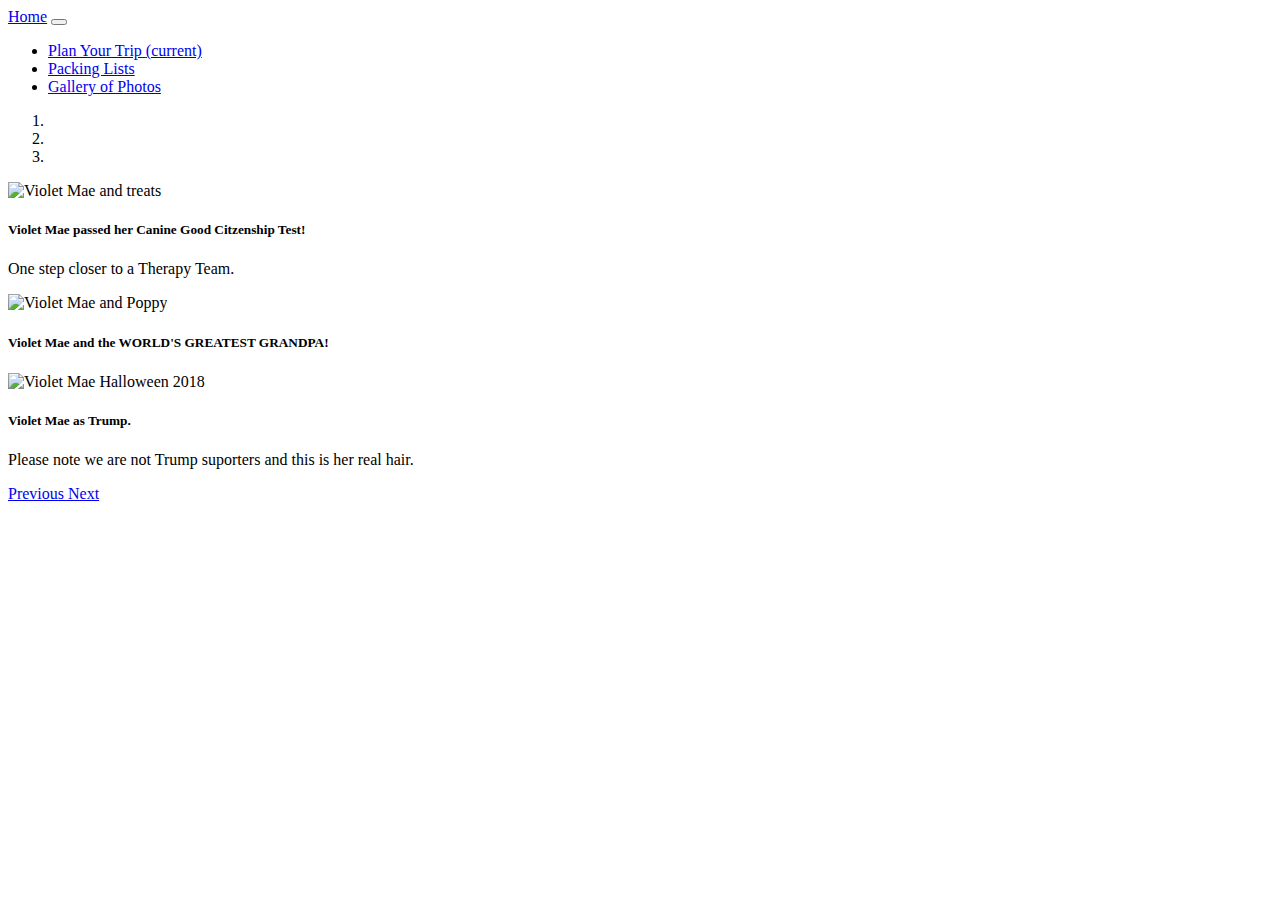
==== gallery.html @ 417d4e0e "redoing code on gallery.html" ====
<!DOCTYPE html>
<html lang="en">

<head>
    <meta charset="UTF-8">
    <meta name="viewport" content="width=device-width, initial-scale=1.0">
    <title>Document</title>

    <!-- links -->
    <link rel="stylesheet" href="https://cdn.jsdelivr.net/npm/bootstrap@4.5.3/dist/css/bootstrap.min.css"
        integrity="sha384-TX8t27EcRE3e/ihU7zmQxVncDAy5uIKz4rEkgIXeMed4M0jlfIDPvg6uqKI2xXr2" crossorigin="anonymous">
    <link rel="stylesheet" href="styles/css/common.css">
    <link rel="stylesheet" href="styles/css/gallery.css">

<!-- navbar -->
    <nav class="navbar navbar-expand-lg navbar-light bg-light">
        <a class="navbar-brand" href="index.html">Home</a>
        <button class="navbar-toggler" type="button" data-toggle="collapse" data-target="#navbarSupportedContent"
            aria-controls="navbarSupportedContent" aria-expanded="false" aria-label="Toggle navigation">
            <span class="navbar-toggler-icon"></span>
        </button>

        <div class="collapse navbar-collapse" id="navbarSupportedContent">
            <ul class="navbar-nav mr-auto">
                <li class="nav-item active">
                    <a class="nav-link" href="plan.html">Plan Your Trip <span class="sr-only">(current)</span></a>
                </li>
                <li class="nav-item">
                    <a class="nav-link" href="prep.html">Packing Lists</a>
                </li>

                <li class="nav-item">
                    <a class="nav-link" href="gallery.html">Gallery of Photos</a>
                </li>
            </ul>
        </div>
    </nav>

<body>

  <div class= "container">
    <main>
      <div id="carouselExampleCaptions" class="carousel slide" data-ride="carousel">
        <ol class="carousel-indicators">
          <li data-target="#carouselExampleCaptions" data-slide-to="0" class="active"></li>
          <li data-target="#carouselExampleCaptions" data-slide-to="1"></li>
          <li data-target="#carouselExampleCaptions" data-slide-to="2"></li>
        </ol>
        <div class="carousel-inner">
          <div class="carousel-item active">
            <img
              src="https://scontent-den4-1.xx.fbcdn.net/v/t1.0-9/69136928_1081257085596707_6968145389023133696_o.jpg?_nc_cat=107&_nc_sid=730e14&_nc_ohc=YxSVcMIMCasAX-Ap_Kw&_nc_oc=AQk9df2-el2BTWTy7LaWdbk6ZNRKD7HElzes6Q0SZSpbBv1cWozZv80jfZZImfTBJtAeQbd0cxjonKt96NfAOhun&_nc_ht=scontent-den4-1.xx&oh=955403504aa441e49b0bdc0b51d86710&oe=5F95F338"
              class="d-block w-100" alt="Violet Mae and treats" style=>
            <div class="carousel-caption d-none d-md-block">
              <h5>Violet Mae passed her Canine Good Citzenship Test!</h5>
              <p>One step closer to a Therapy Team.</p>
            </div>
          </div>
          <div class="carousel-item">
            <img
              src="https://scontent-den4-1.xx.fbcdn.net/v/t1.0-9/42528640_848082142247537_4074385403539357696_o.jpg?_nc_cat=101&_nc_sid=e3f864&_nc_ohc=TjudeaXinI0AX9664Dv&_nc_ht=scontent-den4-1.xx&oh=615db17daf576f9bae91217e2055f3b8&oe=5F93DD9F"
              class="d-block w-100" alt="Violet Mae and Poppy">
            <div class="carousel-caption d-none d-md-block">
              <h5>Violet Mae and the WORLD'S GREATEST GRANDPA!</h5>
  
            </div>
          </div>
          <div class="carousel-item">
            <img
              src="https://scontent-den4-1.xx.fbcdn.net/v/t1.0-9/58579443_993221737733576_1189206646748872704_n.jpg?_nc_cat=110&_nc_sid=8bfeb9&_nc_ohc=m-0rrYoiJVcAX9Z1EtU&_nc_ht=scontent-den4-1.xx&oh=850a70fffcb6d9ed7674adc98b493ade&oe=5F941A2B"
              class="d-block w-100" alt="Violet Mae Halloween 2018">
            <div class="carousel-caption d-none d-md-block">
              <h5>Violet Mae as Trump.</h5>
              <p>Please note we are not Trump suporters and this is her real hair.</p>
            </div>
          </div>
        </div>
        <a class="carousel-control-prev" href="#carouselExampleCaptions" role="button" data-slide="prev">
          <span class="carousel-control-prev-icon" aria-hidden="true"></span>
          <span class="sr-only">Previous</span>
        </a>
        <a class="carousel-control-next" href="#carouselExampleCaptions" role="button" data-slide="next">
          <span class="carousel-control-next-icon" aria-hidden="true"></span>
          <span class="sr-only">Next</span>
        </a>
      </div>
    </main>
    </div>



            <script
                src="https://code.jquery.com/jquery-3.5.1.slim.min.js"
                integrity="sha384-DfXdz2htPH0lsSSs5nCTpuj/zy4C+OGpamoFVy38MVBnE+IbbVYUew+OrCXaRkfj"
                crossorigin="anonymous"></script>
            <script
                src="https://cdn.jsdelivr.net/npm/bootstrap@4.5.3/dist/js/bootstrap.bundle.min.js"
                integrity="sha384-ho+j7jyWK8fNQe+A12Hb8AhRq26LrZ/JpcUGGOn+Y7RsweNrtN/tE3MoK7ZeZDyx"
                crossorigin="anonymous"></script>
            <script src="script.js"></script>

</body>

</html>
---- styles/css/common.css ----
img {
    width: 200px;
}

#row-1 {
    border-style: hidden;
    margin-bottom: 10px;
    padding: 20px;
}

#row-2 {
    border-style: hidden;
    padding: 20px;
}

#row-3 {
    border-style: hidden;
    padding: 20px;
}

#row-3 {
    border-style: hidden;
}

#trip {
    margin-right: 300px;
    margin-left: 100px;
    border: solid;
    align-items: stretch;
    background-color: #4a5a49;
    border-color: ivory;
}

#logo {
    border: solid;
    background-color: #4a5a49;
    border-color: ivory;
    padding: 10px;
}

#campsite {
    margin-left: 100px;
    margin-right: 100px;
    border: solid;
    background-color: #4a5a49;
    border-color: ivory;
}

#prep {
    margin-left: 100px;
    margin-right: 150px;
    border: solid;
    background-color: #4a5a49;
    border-color: ivory;
    
}

#gallery {
    border-style: solid;
    margin-right: 10px;
    margin-left: 10px;
    padding: 20px;
    background-color: #4a5a49;
    border-color: ivory;
}

#cubs {
    border-style: solid;
    padding: 20px;
    background-color: #4a5a49;
    border-color: ivory;
}

#copyright {
    height: 75px;
    text-align: justify;
    vertical-align: middle;
}

body {
    background-repeat: no-repeat;
    background-position: center;
    background-size: cover;
} 

.post {
    width: 820px;
    margin-left: auto ;
    margin-right: auto ;
    }

    /* plan html page */
---- styles/css/gallery.css ----
body {
    background-image: url("assets/background.png");
    background-repeat: no-repeat;
    background-position: center;
    background-size: cover;
}
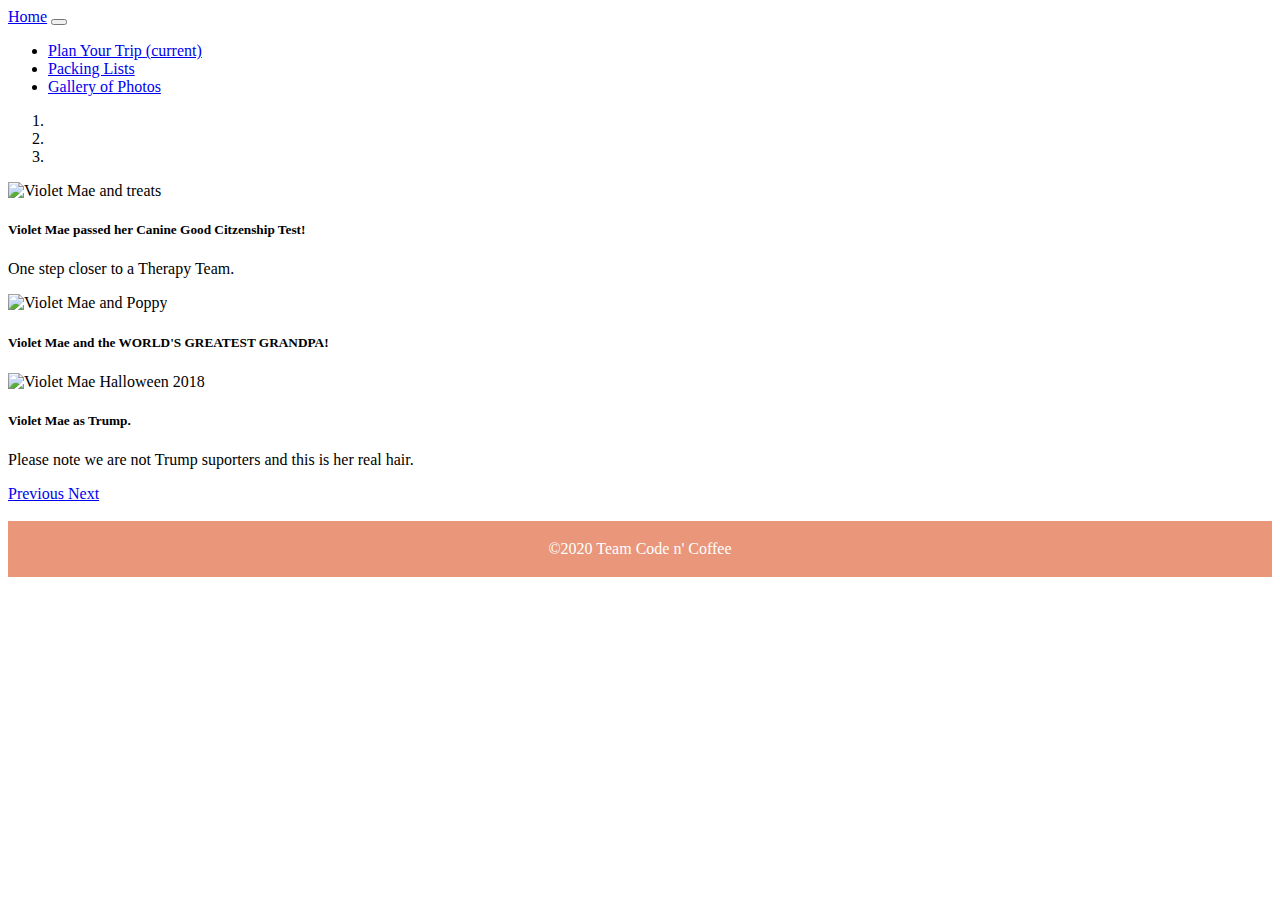
==== commit 6d962abe: "adding footer to pages" ====
--- a/gallery.html
+++ b/gallery.html
@@ -100,5 +100,9 @@
             <script src="script.js"></script>
 
 </body>
+<br>
+<footer>
+  <p>©2020 Team Code n' Coffee</p>
+</footer>
 
 </html>--- a/styles/css/common.css
+++ b/styles/css/common.css
@@ -71,12 +71,6 @@
     border-color: ivory;
 }
 
-#copyright {
-    height: 75px;
-    text-align: justify;
-    vertical-align: middle;
-}
-
 body {
     background-repeat: no-repeat;
     background-position: center;
@@ -89,4 +83,10 @@
     margin-right: auto ;
     }
 
+footer {
+    text-align: center;
+    padding: 3px;
+    background-color: DarkSalmon;
+    color: white;
+}
     /* plan html page */--- a/styles/css/gallery.css
+++ b/styles/css/gallery.css
@@ -3,4 +3,11 @@
     background-repeat: no-repeat;
     background-position: center;
     background-size: cover;
+}
+
+footer {
+    text-align: center;
+    padding: 3px;
+    background-color: DarkSalmon;
+    color: white;
 }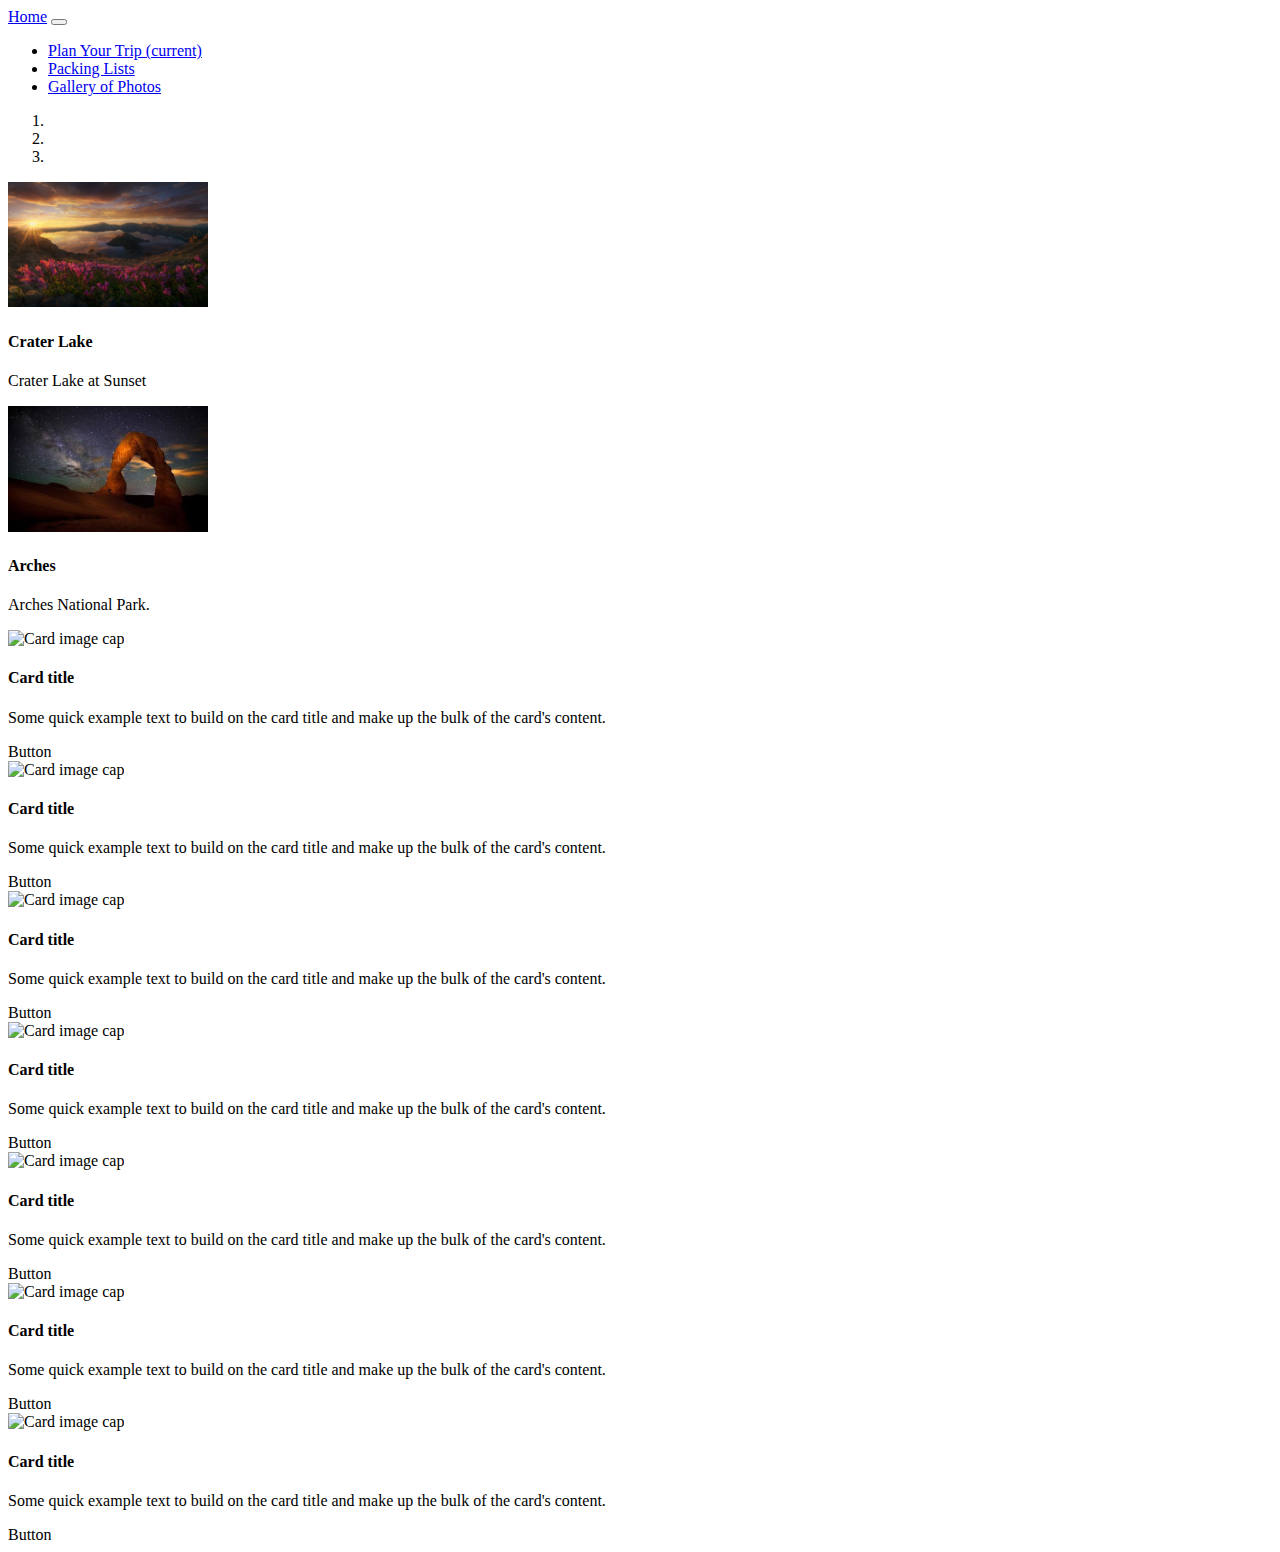
==== commit e791eed0: "whole new cards and code for gallery page" ====
--- a/gallery.html
+++ b/gallery.html
@@ -38,55 +38,169 @@
 
 <body>
 
-  <div class= "container">
-    <main>
-      <div id="carouselExampleCaptions" class="carousel slide" data-ride="carousel">
-        <ol class="carousel-indicators">
-          <li data-target="#carouselExampleCaptions" data-slide-to="0" class="active"></li>
-          <li data-target="#carouselExampleCaptions" data-slide-to="1"></li>
-          <li data-target="#carouselExampleCaptions" data-slide-to="2"></li>
-        </ol>
-        <div class="carousel-inner">
-          <div class="carousel-item active">
-            <img
-              src="https://scontent-den4-1.xx.fbcdn.net/v/t1.0-9/69136928_1081257085596707_6968145389023133696_o.jpg?_nc_cat=107&_nc_sid=730e14&_nc_ohc=YxSVcMIMCasAX-Ap_Kw&_nc_oc=AQk9df2-el2BTWTy7LaWdbk6ZNRKD7HElzes6Q0SZSpbBv1cWozZv80jfZZImfTBJtAeQbd0cxjonKt96NfAOhun&_nc_ht=scontent-den4-1.xx&oh=955403504aa441e49b0bdc0b51d86710&oe=5F95F338"
-              class="d-block w-100" alt="Violet Mae and treats" style=>
-            <div class="carousel-caption d-none d-md-block">
-              <h5>Violet Mae passed her Canine Good Citzenship Test!</h5>
-              <p>One step closer to a Therapy Team.</p>
-            </div>
-          </div>
-          <div class="carousel-item">
-            <img
-              src="https://scontent-den4-1.xx.fbcdn.net/v/t1.0-9/42528640_848082142247537_4074385403539357696_o.jpg?_nc_cat=101&_nc_sid=e3f864&_nc_ohc=TjudeaXinI0AX9664Dv&_nc_ht=scontent-den4-1.xx&oh=615db17daf576f9bae91217e2055f3b8&oe=5F93DD9F"
-              class="d-block w-100" alt="Violet Mae and Poppy">
-            <div class="carousel-caption d-none d-md-block">
-              <h5>Violet Mae and the WORLD'S GREATEST GRANDPA!</h5>
-  
-            </div>
-          </div>
-          <div class="carousel-item">
-            <img
-              src="https://scontent-den4-1.xx.fbcdn.net/v/t1.0-9/58579443_993221737733576_1189206646748872704_n.jpg?_nc_cat=110&_nc_sid=8bfeb9&_nc_ohc=m-0rrYoiJVcAX9Z1EtU&_nc_ht=scontent-den4-1.xx&oh=850a70fffcb6d9ed7674adc98b493ade&oe=5F941A2B"
-              class="d-block w-100" alt="Violet Mae Halloween 2018">
-            <div class="carousel-caption d-none d-md-block">
-              <h5>Violet Mae as Trump.</h5>
-              <p>Please note we are not Trump suporters and this is her real hair.</p>
-            </div>
-          </div>
-        </div>
-        <a class="carousel-control-prev" href="#carouselExampleCaptions" role="button" data-slide="prev">
-          <span class="carousel-control-prev-icon" aria-hidden="true"></span>
-          <span class="sr-only">Previous</span>
-        </a>
-        <a class="carousel-control-next" href="#carouselExampleCaptions" role="button" data-slide="next">
-          <span class="carousel-control-next-icon" aria-hidden="true"></span>
-          <span class="sr-only">Next</span>
-        </a>
-      </div>
-    </main>
+  <!--Carousel Wrapper-->
+<div id="multi-item-example" class="carousel slide carousel-multi-item" data-ride="carousel">
+
+  <!--Controls-->
+  <div class="controls-top">
+    <a class="btn-floating" href="#multi-item-example" data-slide="prev"><i class="fas fa-chevron-left"></i></a>
+    <a class="btn-floating" href="#multi-item-example" data-slide="next"><i
+        class="fas fa-chevron-right"></i></a>
+  </div>
+  <!--/.Controls-->
+
+  <!--Indicators-->
+  <ol class="carousel-indicators">
+    <li data-target="#multi-item-example" data-slide-to="0" class="active"></li>
+    <li data-target="#multi-item-example" data-slide-to="1"></li>
+    <li data-target="#multi-item-example" data-slide-to="2"></li>
+  </ol>
+  <!--/.Indicators-->
+
+  <!--Slides-->
+  <div class="carousel-inner" role="listbox">
+
+    <!--First slide-->
+    <div class="carousel-item active">
+
+      <div class="col-md-4">
+        <div class="card mb-2">
+          <img class="card-img-top"
+            src="assets\cw images\craterLake.jpg"
+            alt="craterLake">
+          <div class="card-body">
+            <h4 class="card-title">Crater Lake</h4>
+            <p class="card-text"> Crater Lake at Sunset</p>
+            
+          </div>
+        </div>
+      </div>
+
+      <div class="col-md-4">
+        <div class="card mb-2">
+          <img class="card-img-top"
+            src="assets\cw images\archesNationalPark8.jpeg"
+            alt="archesNationalPark8">
+          <div class="card-body">
+            <h4 class="card-title">Arches </h4>
+            <p class="card-text">Arches National Park.</p>
+            
+          </div>
+        </div>
+      </div>
+
+      <div class="col-md-4">
+        <div class="card mb-2">
+          <img class="card-img-top"
+            src="https://mdbootstrap.com/img/Photos/Horizontal/Nature/4-col/img%20(35).jpg"
+            alt="Card image cap">
+          <div class="card-body">
+            <h4 class="card-title">Card title</h4>
+            <p class="card-text">Some quick example text to build on the card title and make up the bulk of the
+              card's content.</p>
+            <a class="btn btn-primary">Button</a>
+          </div>
+        </div>
+      </div>
+
     </div>
-
+    <!--/.First slide-->
+
+    <!--Second slide-->
+    <div class="carousel-item">
+
+      <div class="col-md-4">
+        <div class="card mb-2">
+          <img class="card-img-top"
+            src="https://mdbootstrap.com/img/Photos/Horizontal/City/4-col/img%20(60).jpg" alt="Card image cap">
+          <div class="card-body">
+            <h4 class="card-title">Card title</h4>
+            <p class="card-text">Some quick example text to build on the card title and make up the bulk of the
+              card's content.</p>
+            <a class="btn btn-primary">Button</a>
+          </div>
+        </div>
+      </div>
+
+      <div class="col-md-4">
+        <div class="card mb-2">
+          <img class="card-img-top"
+            src="https://mdbootstrap.com/img/Photos/Horizontal/City/4-col/img%20(47).jpg" alt="Card image cap">
+          <div class="card-body">
+            <h4 class="card-title">Card title</h4>
+            <p class="card-text">Some quick example text to build on the card title and make up the bulk of the
+              card's content.</p>
+            <a class="btn btn-primary">Button</a>
+          </div>
+        </div>
+      </div>
+
+      <div class="col-md-4">
+        <div class="card mb-2">
+          <img class="card-img-top"
+            src="https://mdbootstrap.com/img/Photos/Horizontal/City/4-col/img%20(48).jpg" alt="Card image cap">
+          <div class="card-body">
+            <h4 class="card-title">Card title</h4>
+            <p class="card-text">Some quick example text to build on the card title and make up the bulk of the
+              card's content.</p>
+            <a class="btn btn-primary">Button</a>
+          </div>
+        </div>
+      </div>
+
+    </div>
+    <!--/.Second slide-->
+
+    <!--Third slide-->
+    <div class="carousel-item">
+
+      <div class="col-md-4">
+        <div class="card mb-2">
+          <img class="card-img-top"
+            src="https://mdbootstrap.com/img/Photos/Horizontal/Food/4-col/img%20(53).jpg" alt="Card image cap">
+          <div class="card-body">
+            <h4 class="card-title">Card title</h4>
+            <p class="card-text">Some quick example text to build on the card title and make up the bulk of the
+              card's content.</p>
+            <a class="btn btn-primary">Button</a>
+          </div>
+        </div>
+      </div>
+
+      <div class="col-md-4">
+        <div class="card mb-2">
+          <img class="card-img-top"
+            src="https://mdbootstrap.com/img/Photos/Horizontal/Food/4-col/img%20(45).jpg" alt="Card image cap">
+          <div class="card-body">
+            <h4 class="card-title">Card title</h4>
+            <p class="card-text">Some quick example text to build on the card title and make up the bulk of the
+              card's content.</p>
+            <a class="btn btn-primary">Button</a>
+          </div>
+        </div>
+      </div>
+
+      <div class="col-md-4">
+        <div class="card mb-2">
+          <img class="card-img-top"
+            src="https://mdbootstrap.com/img/Photos/Horizontal/Food/4-col/img%20(51).jpg" alt="Card image cap">
+          <div class="card-body">
+            <h4 class="card-title">Card title</h4>
+            <p class="card-text">Some quick example text to build on the card title and make up the bulk of the
+              card's content.</p>
+            <a class="btn btn-primary">Button</a>
+          </div>
+        </div>
+      </div>
+
+    </div>
+    <!--/.Third slide-->
+
+  </div>
+  <!--/.Slides-->
+
+</div>
+<!--/.Carousel Wrapper-->
 
 
             <script
@@ -100,9 +214,5 @@
             <script src="script.js"></script>
 
 </body>
-<br>
-<footer>
-  <p>©2020 Team Code n' Coffee</p>
-</footer>
 
 </html>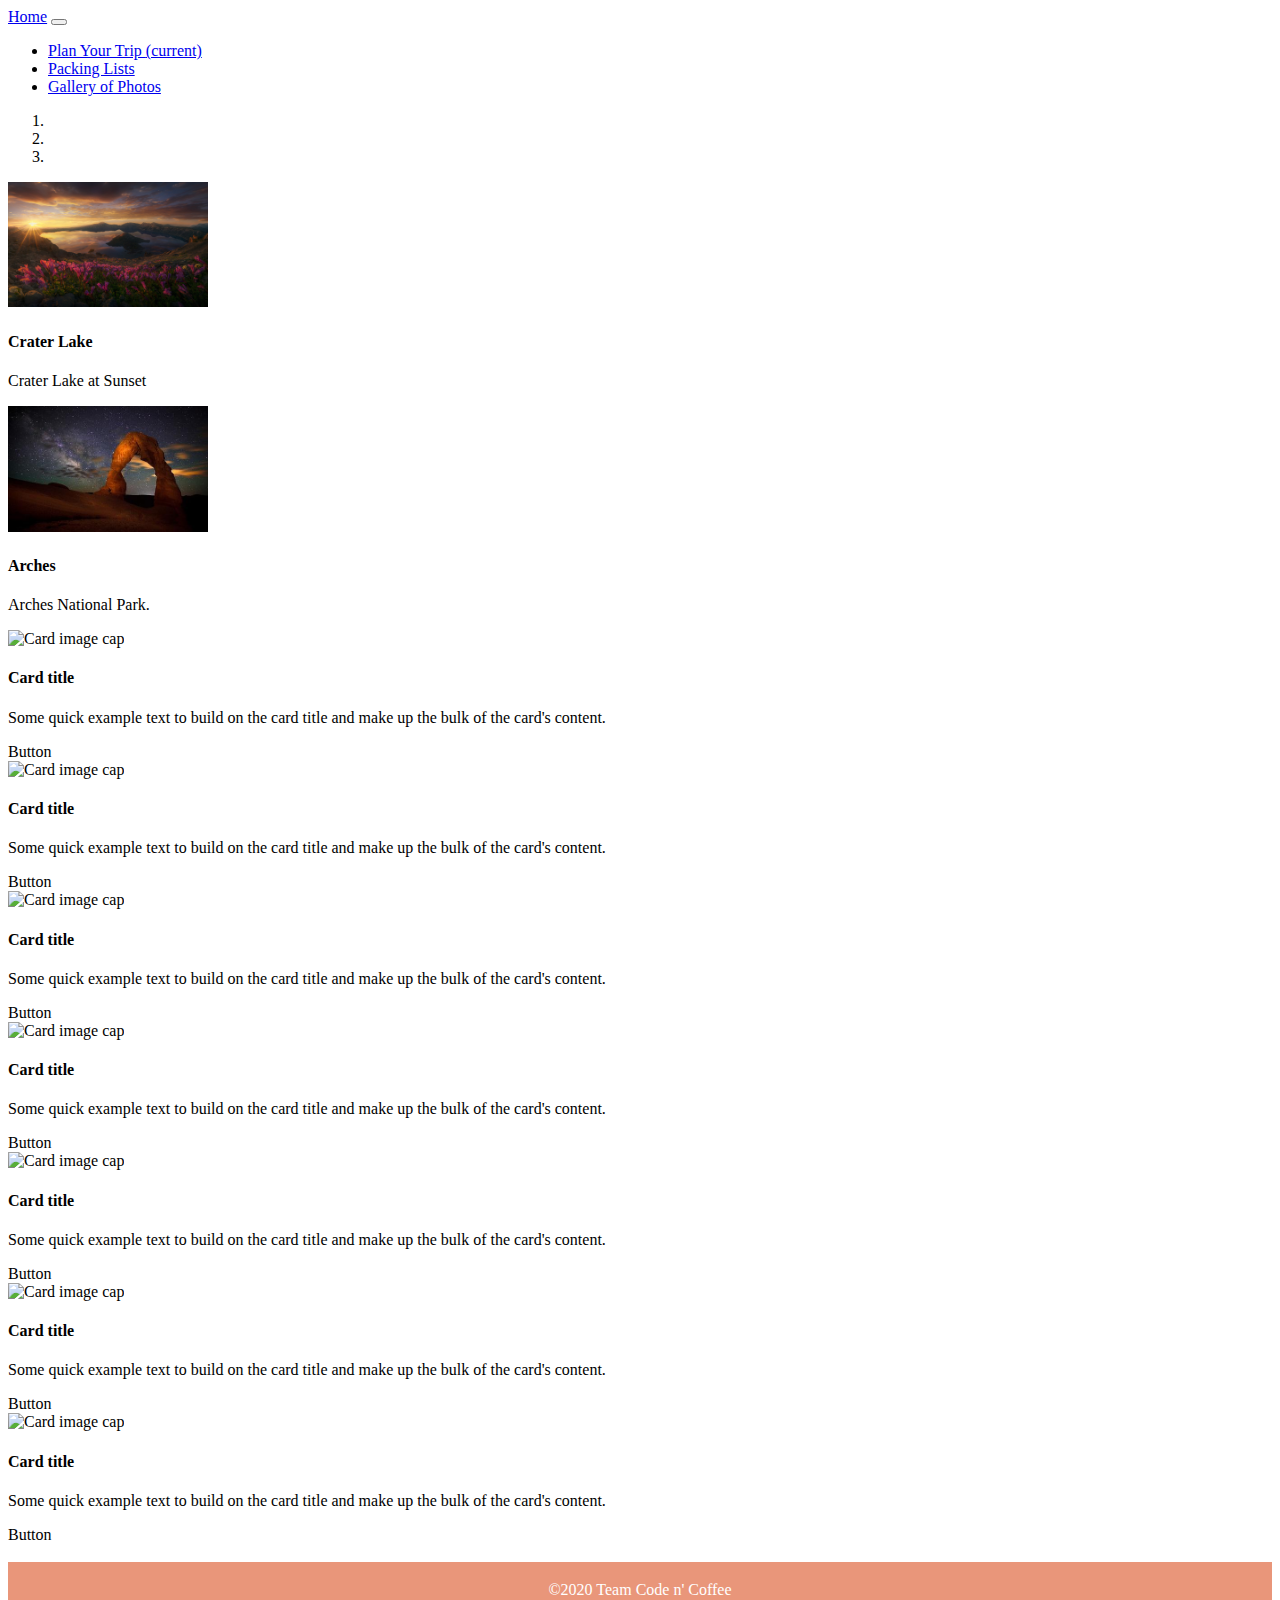
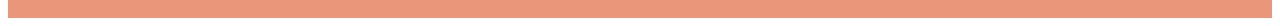
==== commit c444a160: "Merge branch 'main' of https://github.com/chloewils/weatherNationalParks into main" ====
--- a/gallery.html
+++ b/gallery.html
@@ -214,5 +214,9 @@
             <script src="script.js"></script>
 
 </body>
+<br>
+<footer>
+  <p>©2020 Team Code n' Coffee</p>
+</footer>
 
 </html>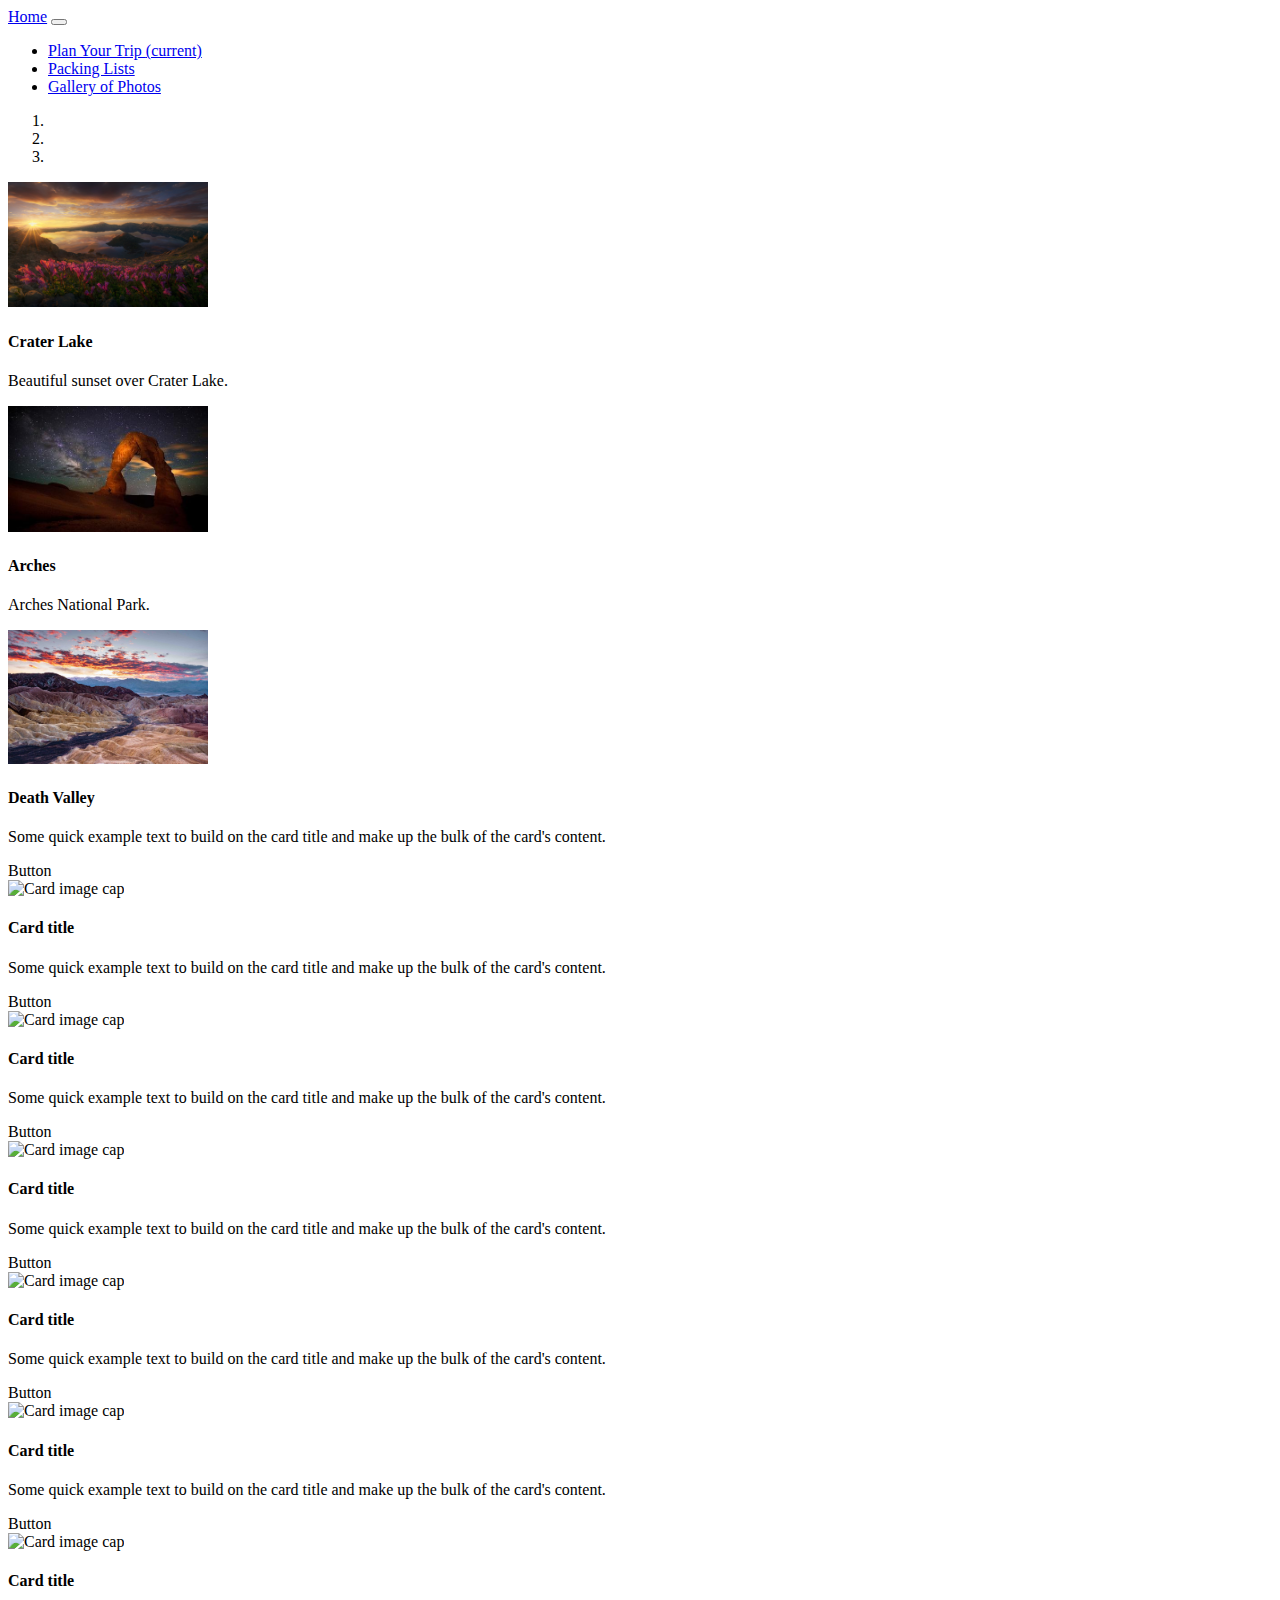
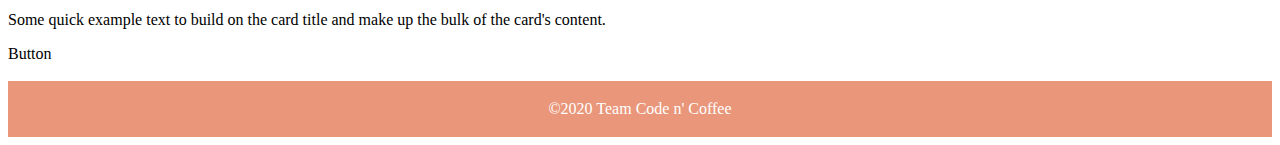
==== commit fada83af: "updated images on first 3 cards and titles." ====
--- a/gallery.html
+++ b/gallery.html
@@ -70,7 +70,7 @@
             alt="craterLake">
           <div class="card-body">
             <h4 class="card-title">Crater Lake</h4>
-            <p class="card-text"> Crater Lake at Sunset</p>
+            <p class="card-text"> Beautiful sunset over Crater Lake.</p>
             
           </div>
         </div>
@@ -92,10 +92,10 @@
       <div class="col-md-4">
         <div class="card mb-2">
           <img class="card-img-top"
-            src="https://mdbootstrap.com/img/Photos/Horizontal/Nature/4-col/img%20(35).jpg"
-            alt="Card image cap">
-          <div class="card-body">
-            <h4 class="card-title">Card title</h4>
+            src="assets\cw images\death-valley-lequepeys-blog-5.jpg"
+            alt="death-valley-lequepeys-blog-5">
+          <div class="card-body">
+            <h4 class="card-title">Death Valley</h4>
             <p class="card-text">Some quick example text to build on the card title and make up the bulk of the
               card's content.</p>
             <a class="btn btn-primary">Button</a>
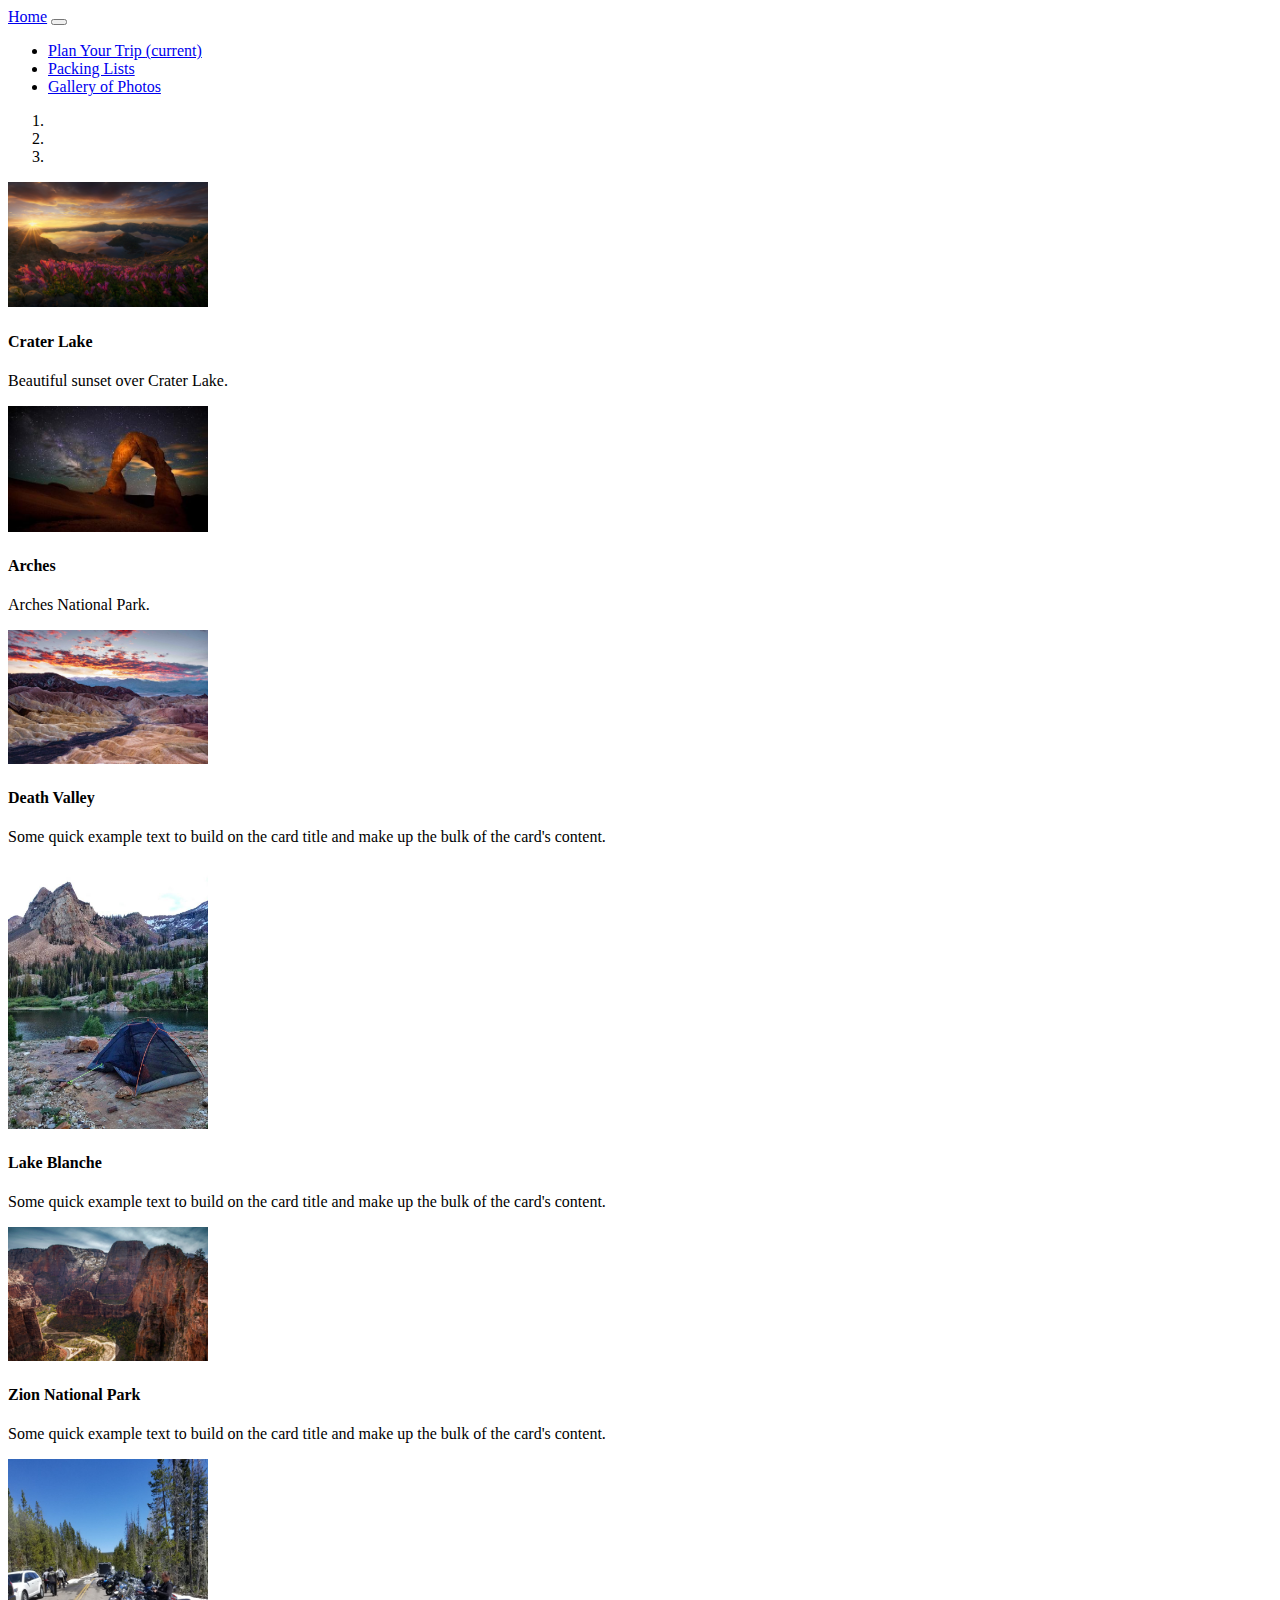
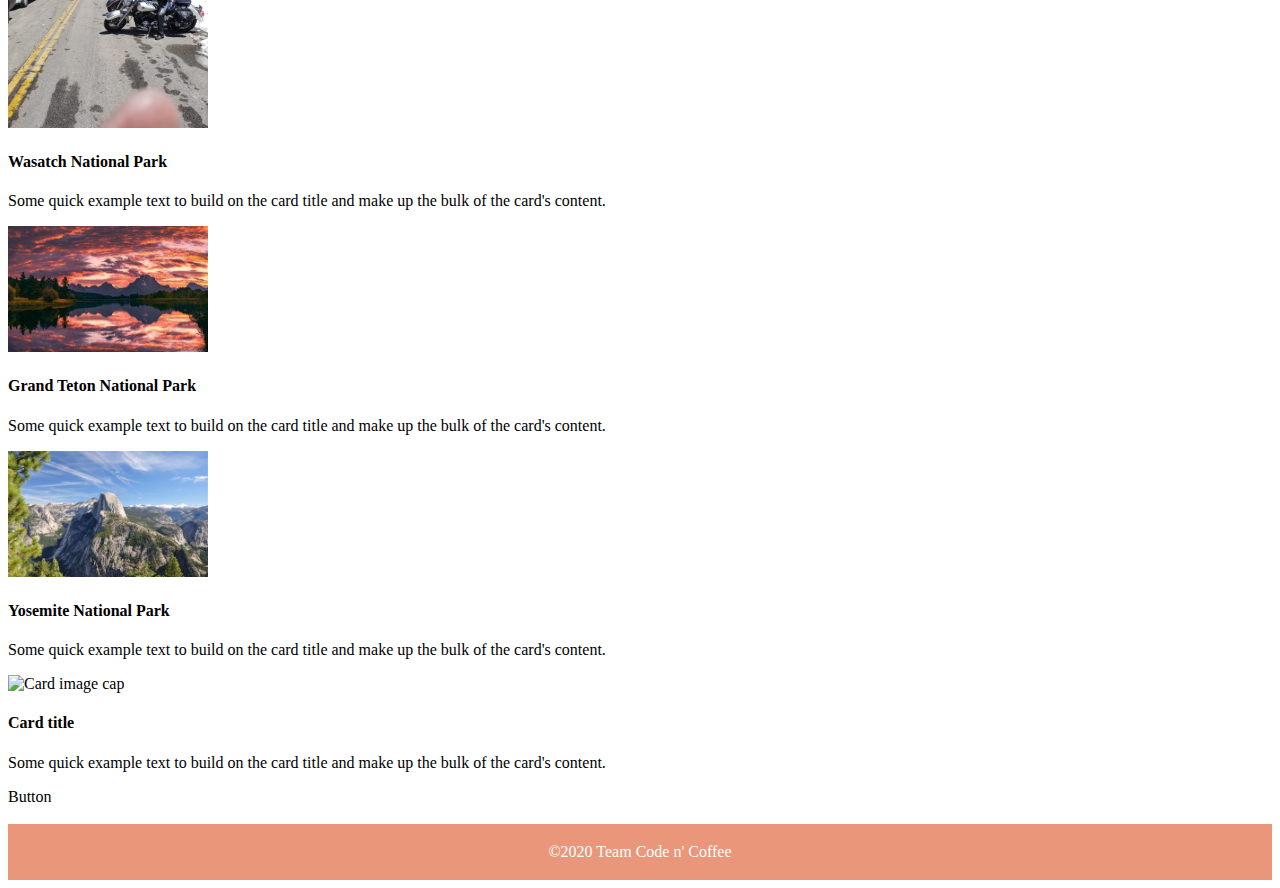
==== commit be515413: "updating images, titles, and alts." ====
--- a/gallery.html
+++ b/gallery.html
@@ -98,7 +98,7 @@
             <h4 class="card-title">Death Valley</h4>
             <p class="card-text">Some quick example text to build on the card title and make up the bulk of the
               card's content.</p>
-            <a class="btn btn-primary">Button</a>
+            
           </div>
         </div>
       </div>
@@ -112,38 +112,38 @@
       <div class="col-md-4">
         <div class="card mb-2">
           <img class="card-img-top"
-            src="https://mdbootstrap.com/img/Photos/Horizontal/City/4-col/img%20(60).jpg" alt="Card image cap">
-          <div class="card-body">
-            <h4 class="card-title">Card title</h4>
-            <p class="card-text">Some quick example text to build on the card title and make up the bulk of the
-              card's content.</p>
-            <a class="btn btn-primary">Button</a>
-          </div>
-        </div>
-      </div>
-
-      <div class="col-md-4">
-        <div class="card mb-2">
-          <img class="card-img-top"
-            src="https://mdbootstrap.com/img/Photos/Horizontal/City/4-col/img%20(47).jpg" alt="Card image cap">
-          <div class="card-body">
-            <h4 class="card-title">Card title</h4>
-            <p class="card-text">Some quick example text to build on the card title and make up the bulk of the
-              card's content.</p>
-            <a class="btn btn-primary">Button</a>
-          </div>
-        </div>
-      </div>
-
-      <div class="col-md-4">
-        <div class="card mb-2">
-          <img class="card-img-top"
-            src="https://mdbootstrap.com/img/Photos/Horizontal/City/4-col/img%20(48).jpg" alt="Card image cap">
-          <div class="card-body">
-            <h4 class="card-title">Card title</h4>
-            <p class="card-text">Some quick example text to build on the card title and make up the bulk of the
-              card's content.</p>
-            <a class="btn btn-primary">Button</a>
+            src="assets\Camping Lake Blanche Trail Wasatch National Forest.jpg" alt="lakeBlanche">
+          <div class="card-body">
+            <h4 class="card-title">Lake Blanche </h4>
+            <p class="card-text">Some quick example text to build on the card title and make up the bulk of the
+              card's content.</p>
+           
+          </div>
+        </div>
+      </div>
+
+      <div class="col-md-4">
+        <div class="card mb-2">
+          <img class="card-img-top"
+            src="assets\zion.jpg" alt="zion">
+          <div class="card-body">
+            <h4 class="card-title">Zion National Park</h4>
+            <p class="card-text">Some quick example text to build on the card title and make up the bulk of the
+              card's content.</p>
+           
+          </div>
+        </div>
+      </div>
+
+      <div class="col-md-4">
+        <div class="card mb-2">
+          <img class="card-img-top"
+            src="assets\Wasatch National Park.jpg" alt="wasatch">
+          <div class="card-body">
+            <h4 class="card-title">Wasatch National Park</h4>
+            <p class="card-text">Some quick example text to build on the card title and make up the bulk of the
+              card's content.</p>
+            
           </div>
         </div>
       </div>
@@ -157,25 +157,25 @@
       <div class="col-md-4">
         <div class="card mb-2">
           <img class="card-img-top"
-            src="https://mdbootstrap.com/img/Photos/Horizontal/Food/4-col/img%20(53).jpg" alt="Card image cap">
-          <div class="card-body">
-            <h4 class="card-title">Card title</h4>
-            <p class="card-text">Some quick example text to build on the card title and make up the bulk of the
-              card's content.</p>
-            <a class="btn btn-primary">Button</a>
-          </div>
-        </div>
-      </div>
-
-      <div class="col-md-4">
-        <div class="card mb-2">
-          <img class="card-img-top"
-            src="https://mdbootstrap.com/img/Photos/Horizontal/Food/4-col/img%20(45).jpg" alt="Card image cap">
-          <div class="card-body">
-            <h4 class="card-title">Card title</h4>
-            <p class="card-text">Some quick example text to build on the card title and make up the bulk of the
-              card's content.</p>
-            <a class="btn btn-primary">Button</a>
+            src="assets\cw images\grandTeton6.jpeg" alt="grandTeton6">
+          <div class="card-body">
+            <h4 class="card-title">Grand Teton National Park</h4>
+            <p class="card-text">Some quick example text to build on the card title and make up the bulk of the
+              card's content.</p>
+            
+          </div>
+        </div>
+      </div>
+
+      <div class="col-md-4">
+        <div class="card mb-2">
+          <img class="card-img-top"
+            src="assets\cw images\yosemite1.jpeg" alt="yosemite1">
+          <div class="card-body">
+            <h4 class="card-title">Yosemite National Park</h4>
+            <p class="card-text">Some quick example text to build on the card title and make up the bulk of the
+              card's content.</p>
+            
           </div>
         </div>
       </div>
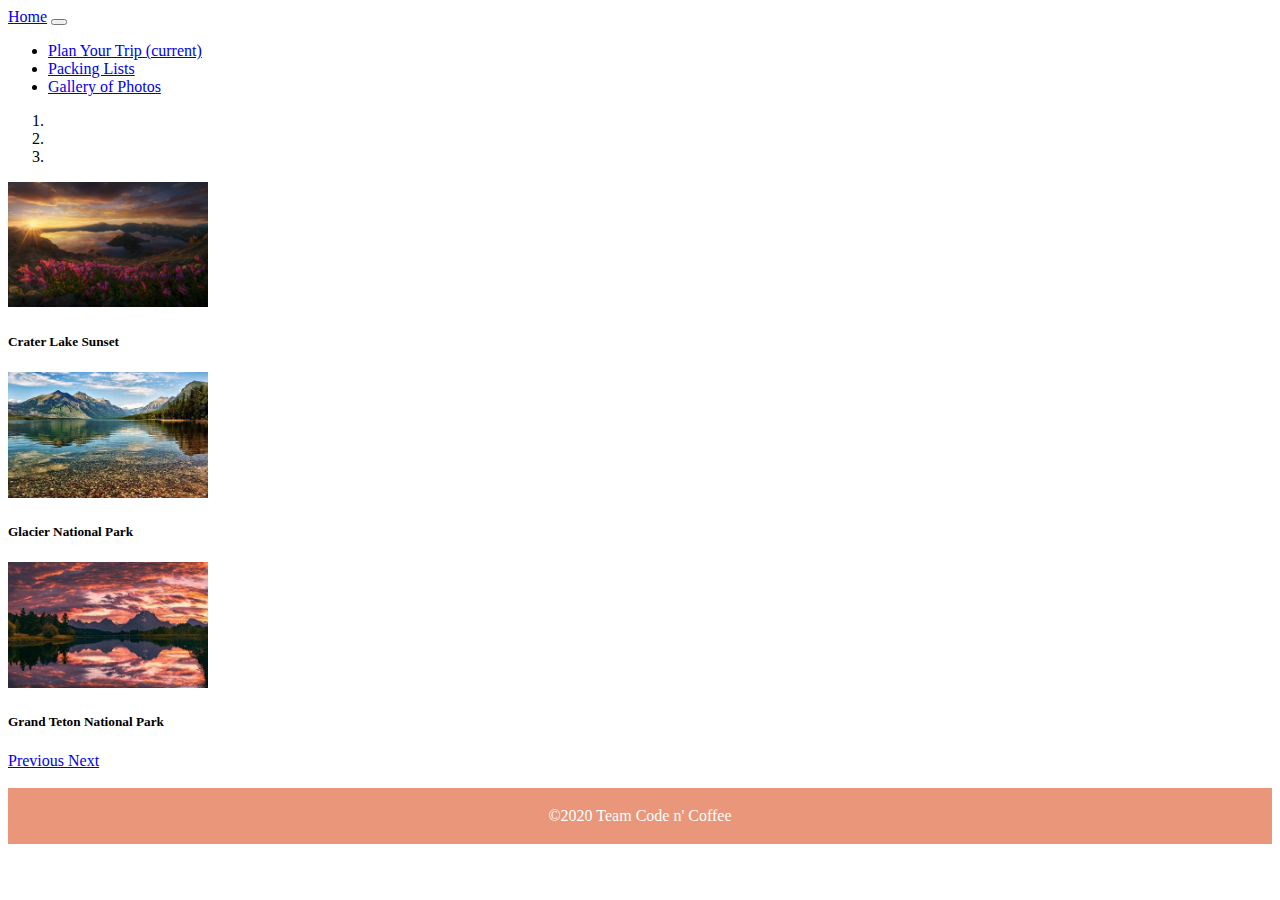
==== commit f5662072: "updating images, titles, and alts for the last time." ====
--- a/gallery.html
+++ b/gallery.html
@@ -38,169 +38,54 @@
 
 <body>
 
-  <!--Carousel Wrapper-->
-<div id="multi-item-example" class="carousel slide carousel-multi-item" data-ride="carousel">
-
-  <!--Controls-->
-  <div class="controls-top">
-    <a class="btn-floating" href="#multi-item-example" data-slide="prev"><i class="fas fa-chevron-left"></i></a>
-    <a class="btn-floating" href="#multi-item-example" data-slide="next"><i
-        class="fas fa-chevron-right"></i></a>
-  </div>
-  <!--/.Controls-->
-
-  <!--Indicators-->
-  <ol class="carousel-indicators">
-    <li data-target="#multi-item-example" data-slide-to="0" class="active"></li>
-    <li data-target="#multi-item-example" data-slide-to="1"></li>
-    <li data-target="#multi-item-example" data-slide-to="2"></li>
-  </ol>
-  <!--/.Indicators-->
-
-  <!--Slides-->
-  <div class="carousel-inner" role="listbox">
-
-    <!--First slide-->
-    <div class="carousel-item active">
-
-      <div class="col-md-4">
-        <div class="card mb-2">
-          <img class="card-img-top"
-            src="assets\cw images\craterLake.jpg"
-            alt="craterLake">
-          <div class="card-body">
-            <h4 class="card-title">Crater Lake</h4>
-            <p class="card-text"> Beautiful sunset over Crater Lake.</p>
-            
+  <div class= "container">
+    <main>
+      <div id="carouselExampleCaptions" class="carousel slide" data-ride="carousel">
+        <ol class="carousel-indicators">
+          <li data-target="#carouselExampleCaptions" data-slide-to="0" class="active"></li>
+          <li data-target="#carouselExampleCaptions" data-slide-to="1"></li>
+          <li data-target="#carouselExampleCaptions" data-slide-to="2"></li>
+        </ol>
+        <div class="carousel-inner">
+          <div class="carousel-item active">
+            <img
+              src="assets\cw images\craterLake.jpg"
+              class="d-block w-100" alt="craterLake" style=>
+            <div class="carousel-caption d-none d-md-block">
+              <h5>Crater Lake Sunset</h5>
+              
+            </div>
+          </div>
+          <div class="carousel-item">
+            <img
+              src="assets\cw images\glacierNationalPark3.jpeg"
+              class="d-block w-100" alt="glacierNationalPark3">
+            <div class="carousel-caption d-none d-md-block">
+              <h5>Glacier National Park</h5>
+  
+            </div>
+          </div>
+          <div class="carousel-item">
+            <img
+              src="assets\cw images\grandTeton6.jpeg"
+              class="d-block w-100" alt="grandTeton6">
+            <div class="carousel-caption d-none d-md-block">
+              <h5>Grand Teton National Park</h5>
+              
+            </div>
           </div>
         </div>
+        <a class="carousel-control-prev" href="#carouselExampleCaptions" role="button" data-slide="prev">
+          <span class="carousel-control-prev-icon" aria-hidden="true"></span>
+          <span class="sr-only">Previous</span>
+        </a>
+        <a class="carousel-control-next" href="#carouselExampleCaptions" role="button" data-slide="next">
+          <span class="carousel-control-next-icon" aria-hidden="true"></span>
+          <span class="sr-only">Next</span>
+        </a>
       </div>
-
-      <div class="col-md-4">
-        <div class="card mb-2">
-          <img class="card-img-top"
-            src="assets\cw images\archesNationalPark8.jpeg"
-            alt="archesNationalPark8">
-          <div class="card-body">
-            <h4 class="card-title">Arches </h4>
-            <p class="card-text">Arches National Park.</p>
-            
-          </div>
-        </div>
-      </div>
-
-      <div class="col-md-4">
-        <div class="card mb-2">
-          <img class="card-img-top"
-            src="assets\cw images\death-valley-lequepeys-blog-5.jpg"
-            alt="death-valley-lequepeys-blog-5">
-          <div class="card-body">
-            <h4 class="card-title">Death Valley</h4>
-            <p class="card-text">Some quick example text to build on the card title and make up the bulk of the
-              card's content.</p>
-            
-          </div>
-        </div>
-      </div>
-
+    </main>
     </div>
-    <!--/.First slide-->
-
-    <!--Second slide-->
-    <div class="carousel-item">
-
-      <div class="col-md-4">
-        <div class="card mb-2">
-          <img class="card-img-top"
-            src="assets\Camping Lake Blanche Trail Wasatch National Forest.jpg" alt="lakeBlanche">
-          <div class="card-body">
-            <h4 class="card-title">Lake Blanche </h4>
-            <p class="card-text">Some quick example text to build on the card title and make up the bulk of the
-              card's content.</p>
-           
-          </div>
-        </div>
-      </div>
-
-      <div class="col-md-4">
-        <div class="card mb-2">
-          <img class="card-img-top"
-            src="assets\zion.jpg" alt="zion">
-          <div class="card-body">
-            <h4 class="card-title">Zion National Park</h4>
-            <p class="card-text">Some quick example text to build on the card title and make up the bulk of the
-              card's content.</p>
-           
-          </div>
-        </div>
-      </div>
-
-      <div class="col-md-4">
-        <div class="card mb-2">
-          <img class="card-img-top"
-            src="assets\Wasatch National Park.jpg" alt="wasatch">
-          <div class="card-body">
-            <h4 class="card-title">Wasatch National Park</h4>
-            <p class="card-text">Some quick example text to build on the card title and make up the bulk of the
-              card's content.</p>
-            
-          </div>
-        </div>
-      </div>
-
-    </div>
-    <!--/.Second slide-->
-
-    <!--Third slide-->
-    <div class="carousel-item">
-
-      <div class="col-md-4">
-        <div class="card mb-2">
-          <img class="card-img-top"
-            src="assets\cw images\grandTeton6.jpeg" alt="grandTeton6">
-          <div class="card-body">
-            <h4 class="card-title">Grand Teton National Park</h4>
-            <p class="card-text">Some quick example text to build on the card title and make up the bulk of the
-              card's content.</p>
-            
-          </div>
-        </div>
-      </div>
-
-      <div class="col-md-4">
-        <div class="card mb-2">
-          <img class="card-img-top"
-            src="assets\cw images\yosemite1.jpeg" alt="yosemite1">
-          <div class="card-body">
-            <h4 class="card-title">Yosemite National Park</h4>
-            <p class="card-text">Some quick example text to build on the card title and make up the bulk of the
-              card's content.</p>
-            
-          </div>
-        </div>
-      </div>
-
-      <div class="col-md-4">
-        <div class="card mb-2">
-          <img class="card-img-top"
-            src="https://mdbootstrap.com/img/Photos/Horizontal/Food/4-col/img%20(51).jpg" alt="Card image cap">
-          <div class="card-body">
-            <h4 class="card-title">Card title</h4>
-            <p class="card-text">Some quick example text to build on the card title and make up the bulk of the
-              card's content.</p>
-            <a class="btn btn-primary">Button</a>
-          </div>
-        </div>
-      </div>
-
-    </div>
-    <!--/.Third slide-->
-
-  </div>
-  <!--/.Slides-->
-
-</div>
-<!--/.Carousel Wrapper-->
 
 
             <script
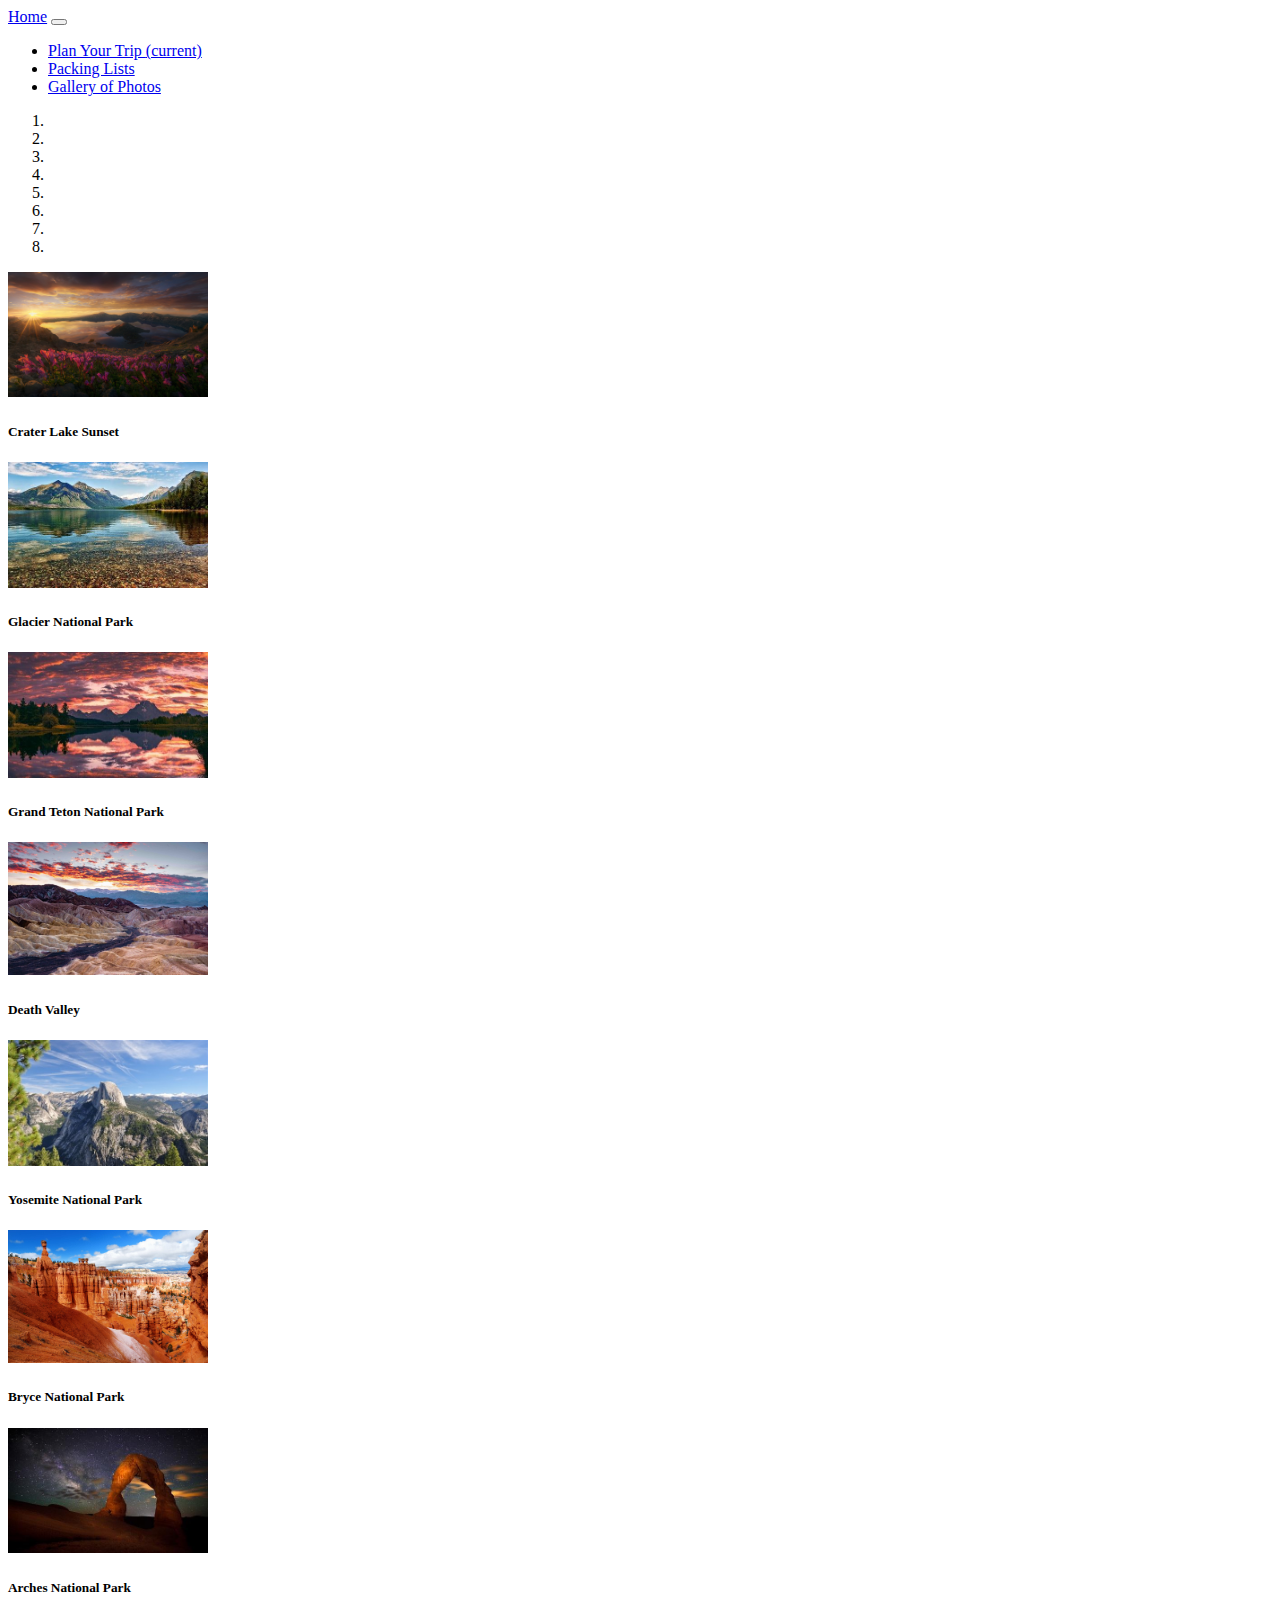
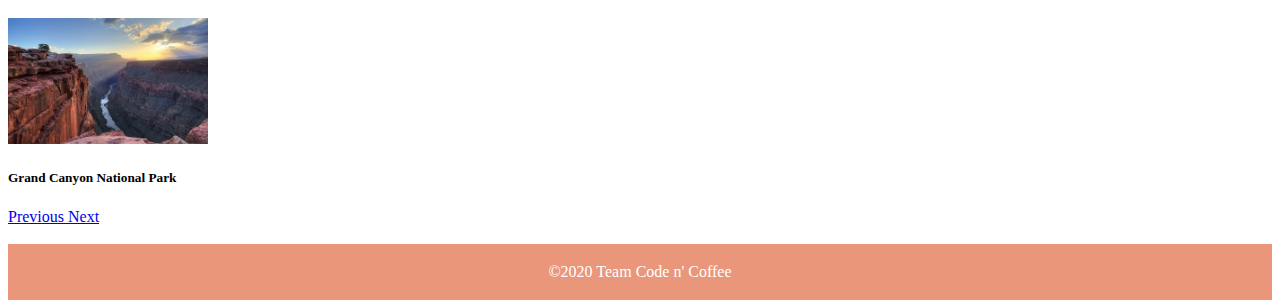
==== commit bb79c4ce: "updating images, titles, and alts for the last time." ====
--- a/gallery.html
+++ b/gallery.html
@@ -45,6 +45,11 @@
           <li data-target="#carouselExampleCaptions" data-slide-to="0" class="active"></li>
           <li data-target="#carouselExampleCaptions" data-slide-to="1"></li>
           <li data-target="#carouselExampleCaptions" data-slide-to="2"></li>
+          <li data-target="#carouselExampleCaptions" data-slide-to="3"></li>
+          <li data-target="#carouselExampleCaptions" data-slide-to="4"></li>
+          <li data-target="#carouselExampleCaptions" data-slide-to="5"></li>
+          <li data-target="#carouselExampleCaptions" data-slide-to="6"></li>
+          <li data-target="#carouselExampleCaptions" data-slide-to="7"></li>
         </ol>
         <div class="carousel-inner">
           <div class="carousel-item active">
@@ -74,6 +79,52 @@
               
             </div>
           </div>
+          <div class="carousel-item">
+            <img
+              src="assets\cw images\death-valley-lequepeys-blog-5.jpg"
+              class="d-block w-100" alt="death-valley-lequepeys-blog-5">
+            <div class="carousel-caption d-none d-md-block">
+              <h5>Death Valley</h5>
+  
+            </div>
+          </div>
+          <div class="carousel-item">
+            <img
+              src="assets\cw images\yosemite1.jpeg"
+              class="d-block w-100" alt="yosemite1">
+            <div class="carousel-caption d-none d-md-block">
+              <h5>Yosemite National Park</h5>
+  
+            </div>
+          </div>
+          <div class="carousel-item">
+            <img
+              src="assets\bryce.jpeg"
+              class="d-block w-100" alt="bryce">
+            <div class="carousel-caption d-none d-md-block">
+              <h5>Bryce National Park</h5>
+  
+            </div>
+          </div>
+          <div class="carousel-item">
+            <img
+              src="assets\cw images\archesNationalPark8.jpeg"
+              class="d-block w-100" alt="archesNationalPark8">
+            <div class="carousel-caption d-none d-md-block">
+              <h5>Arches National Park</h5>
+  
+            </div>
+          </div>
+          <div class="carousel-item">
+            <img
+              src="assets\cw images\grandCanyon4.jpeg"
+              class="d-block w-100" alt="grandTeton6">
+            <div class="carousel-caption d-none d-md-block">
+              <h5>Grand Canyon National Park</h5>
+  
+            </div>
+          </div>
+          
         </div>
         <a class="carousel-control-prev" href="#carouselExampleCaptions" role="button" data-slide="prev">
           <span class="carousel-control-prev-icon" aria-hidden="true"></span>
